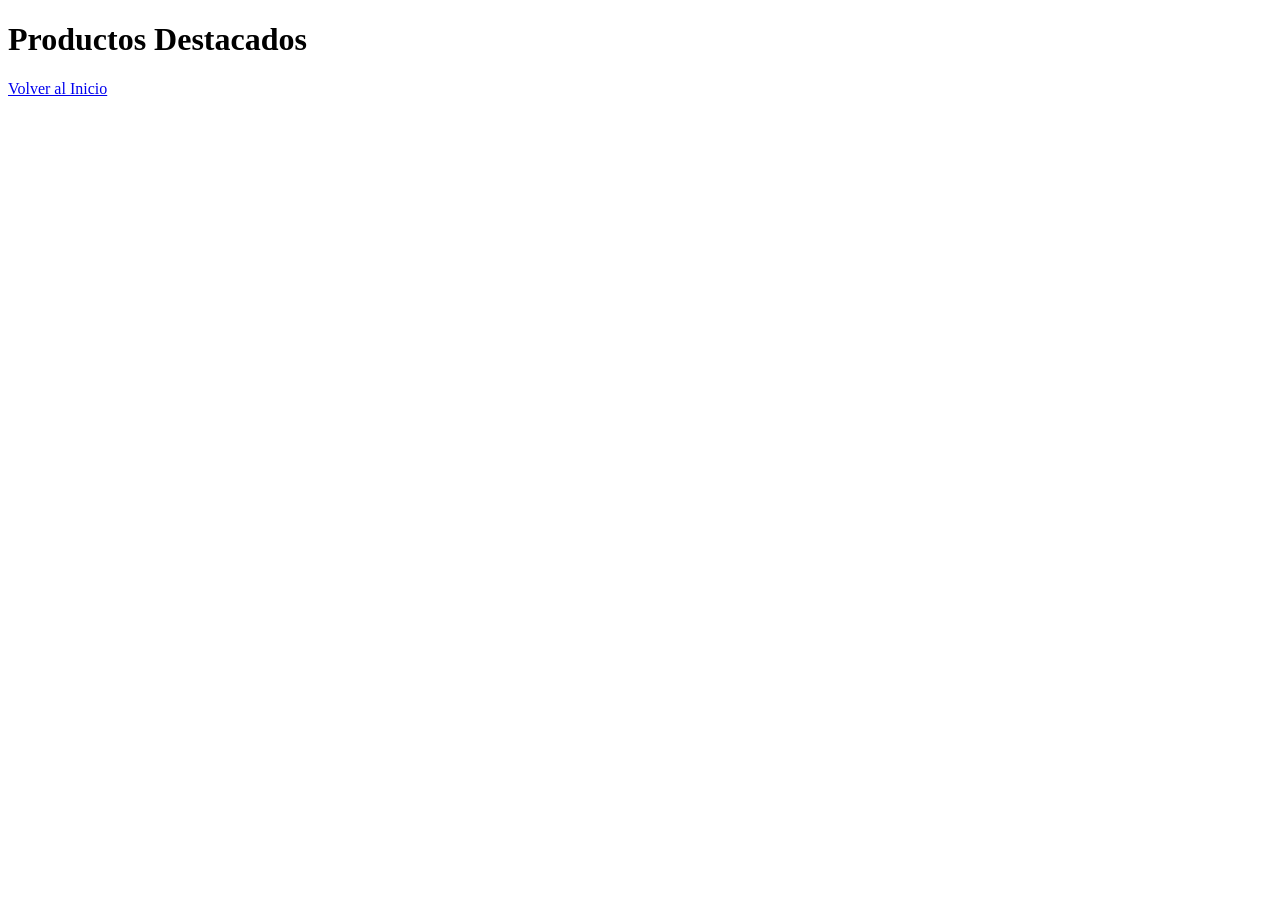
==== destacados.html @ 843e844a "Agrega listado de meriendas con forEach y contador" ====
<!DOCTYPE html>
<html lang="en">
<head>
    <meta charset="UTF-8">
    <meta name="viewport" content="width=device-width, initial-scale=1.0">
    <title>Document</title>
</head>
<body>

    <h1>Productos  Destacados</h1>

    <a href="index.html">Volver al Inicio</a>
    
</body>
</html>
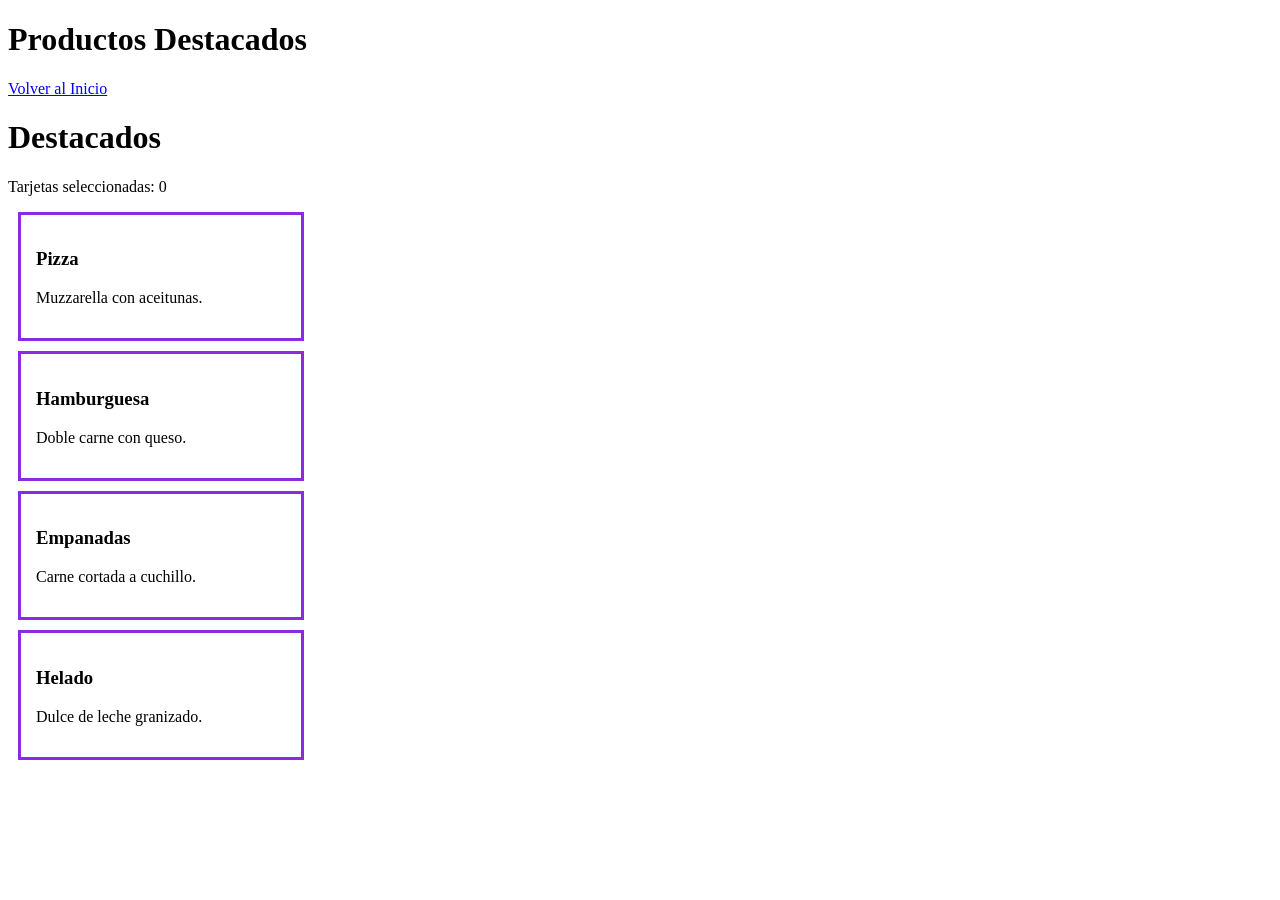
==== commit d1c64cb7: "destacadas completa" ====
--- a/destacados.html
+++ b/destacados.html
@@ -3,13 +3,41 @@
 <head>
     <meta charset="UTF-8">
     <meta name="viewport" content="width=device-width, initial-scale=1.0">
-    <title>Document</title>
+    <title>Productos Destacados</title>
+
+    <link rel="stylesheet" href="estilos.css">
+   
+
 </head>
 <body>
 
     <h1>Productos  Destacados</h1>
 
     <a href="index.html">Volver al Inicio</a>
-    
+
+    <h1>Destacados</h1>
+
+<p id="contador">Tarjetas seleccionadas: 0</p>
+
+<div class="tarjeta">
+    <h3>Pizza</h3>
+    <p>Muzzarella con aceitunas.</p>
+</div>
+
+<div class="tarjeta">
+    <h3>Hamburguesa</h3>
+    <p>Doble carne con queso.</p>
+</div>
+
+<div class="tarjeta">
+    <h3>Empanadas</h3>
+    <p>Carne cortada a cuchillo.</p>
+</div>
+
+<div class="tarjeta">
+    <h3>Helado</h3>
+    <p>Dulce de leche granizado.</p>
+</div>
 </body>
+<script src="destacados.js"></script>
 </html>
--- a/estilos.css
+++ b/estilos.css
@@ -0,0 +1,30 @@
+#contenedor {
+    padding: 15px;
+    margin: 15px 0;
+    width: 300px;
+}
+
+button {
+    padding: 10px;
+    margin-top: 10px;
+}
+
+.tarjeta {
+    border: 3px solid blueviolet;
+    padding: 15px;
+    margin: 10px;
+    width: 250px;
+    cursor: pointer;
+}
+
+
+
+.contenedor-tarjetas {
+    display: flex;
+    gap: 15px;
+    flex-wrap: wrap;
+}
+
+.seleccionada {
+    background-color: royalblue;
+}
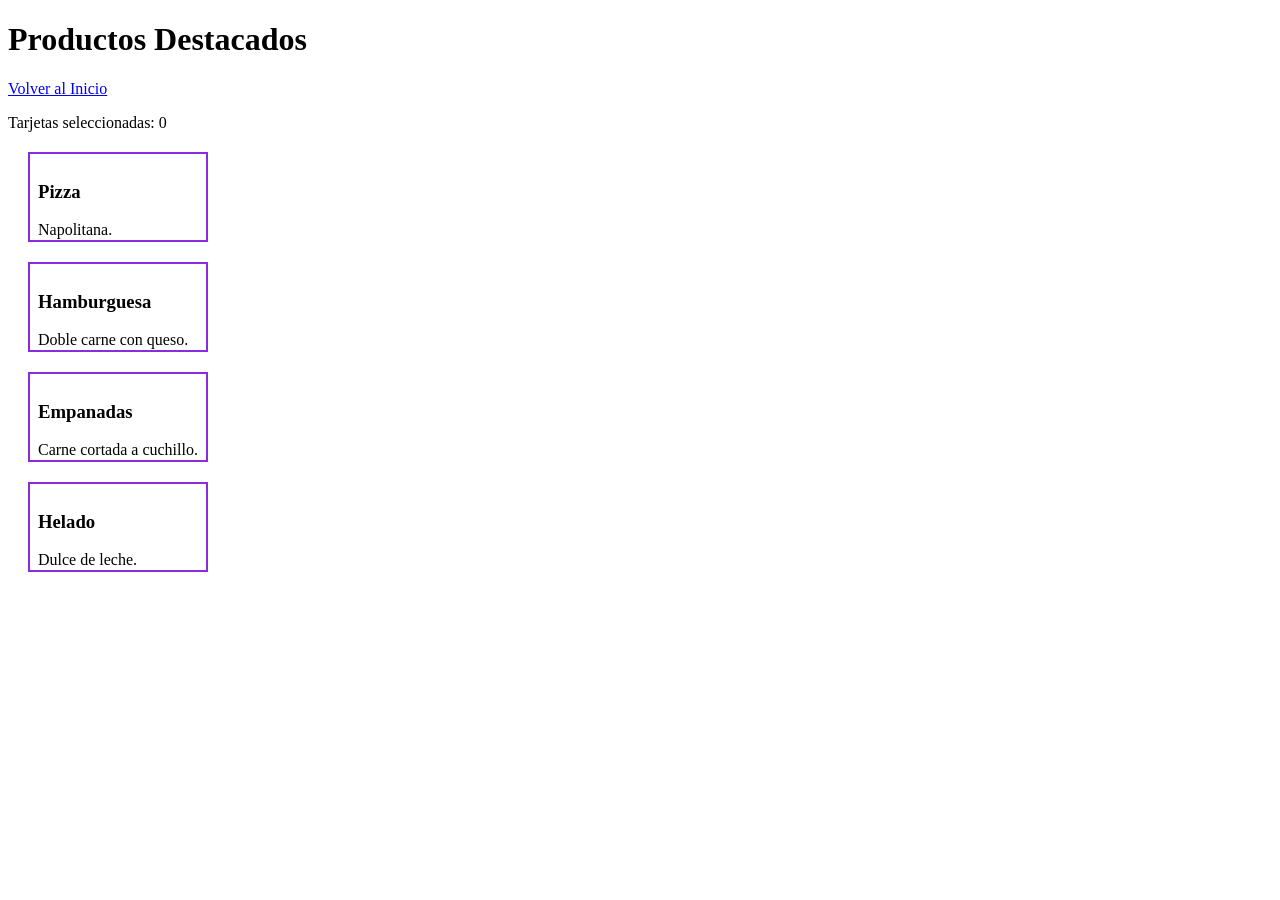
==== commit 72cd4bcd: "detalles" ====
--- a/destacados.html
+++ b/destacados.html
@@ -15,13 +15,12 @@
 
     <a href="index.html">Volver al Inicio</a>
 
-    <h1>Destacados</h1>
 
 <p id="contador">Tarjetas seleccionadas: 0</p>
 
 <div class="tarjeta">
     <h3>Pizza</h3>
-    <p>Muzzarella con aceitunas.</p>
+    <p>Napolitana.</p>
 </div>
 
 <div class="tarjeta">
@@ -36,7 +35,7 @@
 
 <div class="tarjeta">
     <h3>Helado</h3>
-    <p>Dulce de leche granizado.</p>
+    <p>Dulce de leche.</p>
 </div>
 </body>
 <script src="destacados.js"></script>
--- a/estilos.css
+++ b/estilos.css
@@ -1,19 +1,20 @@
 #contenedor {
-    padding: 15px;
-    margin: 15px 0;
+    padding: 10px;
+    margin: 10px 0;
     width: 300px;
 }
 
 button {
-    padding: 10px;
-    margin-top: 10px;
+    padding: 9px;
+    margin-top: 9px;
 }
 
 .tarjeta {
-    border: 3px solid blueviolet;
-    padding: 15px;
-    margin: 10px;
-    width: 250px;
+    border: 2px solid blueviolet;
+    padding: 8px;
+    margin: 20px;
+    width: 160px;
+    height: 70px;
     cursor: pointer;
 }
 
@@ -26,5 +27,6 @@
 }
 
 .seleccionada {
-    background-color: royalblue;
-}+    background-color: burlywoodgit;
+}
+
